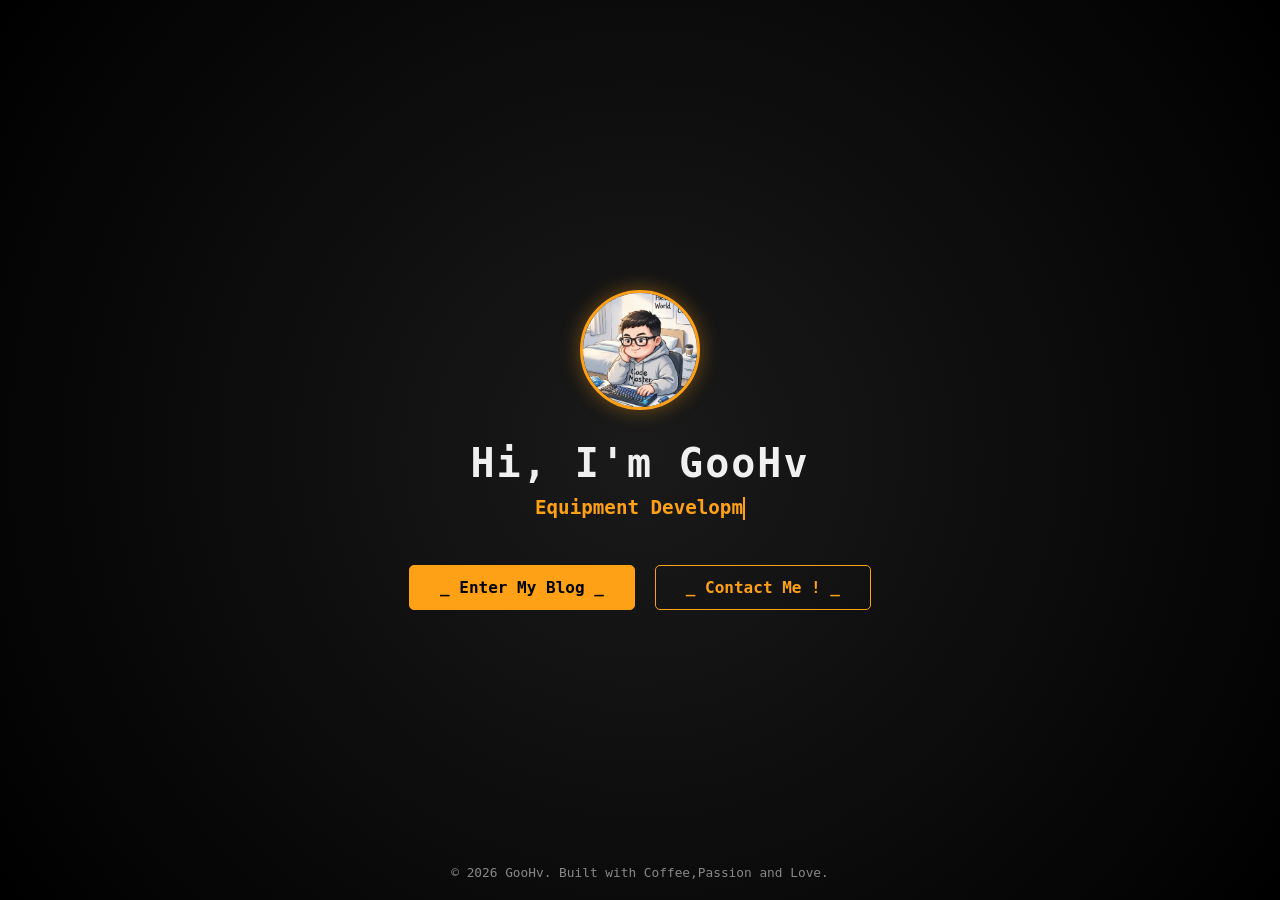
==== index.html @ fdeefa2c "Initial commit" ====
<!DOCTYPE html>
<html lang="zh-CN">
<head>
    <meta charset="UTF-8">
    <meta name="viewport" content="width=device-width, initial-scale=1.0">
    <title>GooHv's Blog</title>
    <link rel="icon" href="./images/favicon.png" type="image/png">
    <link rel="stylesheet" href="./css/i.css">
</head>
<body>

    <div class="container">
        <!-- 头像：卡通头像 -->
        <div class="avatar-box">
            <img src="./images/CodingMan.png" alt="GooHv Avatar">
        </div>

        <h1>Hi, I'm GooHv</h1>
        
        <!-- 打字机效果容器 -->
        <div class="typewriter">
            <span id="typing-text"></span><span class="cursor"></span>
        </div>

        <div class="btn-group">
            <!-- 点击进入主博客页面-->
            <a href="./blog.html" class="btn btn-primary">_ Enter My Blog _</a>
            <a class="btn btn-outline" id="btn-contact">_ Contact Me ! _</a>
        </div>
    </div>

    <div class="footer">
        &copy; 2026 GooHv. Built with Coffee,Passion and Love.
    </div>

    <script src="./js/i_main.js"></script>
</body>
</html>
---- css/i.css ----
:root {
    --primary: #ffa117;
    --bg-dark: #0a0a0a;
    --text-light: #f0f0f0;
    --text-dim: #888;
}

* { margin: 0; padding: 0; box-sizing: border-box; }

body {
    font-family: 'Consolas', 'Monaco', monospace; /* 程序员字体 */
    background-color: var(--bg-dark);
    color: var(--text-light);
    height: 100vh;
    display: flex;
    justify-content: center;
    align-items: center;
    overflow: hidden;
    background-image: radial-gradient(circle at 50% 50%, #1a1a1a 0%, #000 100%);
}

.container {
    text-align: center;
    max-width: 800px;
    padding: 20px;
    animation: fadeIn 1.5s ease-out;
}

/* 头像区域 */
.avatar-box {
    width: 120px;
    height: 120px;
    margin: 0 auto 30px;
    border-radius: 50%;
    border: 3px solid var(--primary);
    overflow: hidden;
    box-shadow: 0 0 20px rgba(255, 161, 23, 0.4);
    position: relative;
}

.avatar-box img {
    width: 100%;
    height: 100%;
    object-fit: cover;
}

/* 打字机文字效果 */
h1 {
    font-size: 2.5rem;
    margin-bottom: 10px;
    letter-spacing: 2px;
}

.typewriter {
    font-size: 1.2rem;
    color: var(--primary);
    margin-bottom: 40px;
    min-height: 1.5em;
    font-weight: bold;
}

.cursor {
    display: inline-block;
    width: 2px;
    height: 1.2em;
    background-color: var(--primary);
    animation: blink 1s infinite;
    vertical-align: middle;
}

/* 按钮组 */
.btn-group {
    display: flex;
    justify-content: center;
    gap: 20px;
    flex-wrap: wrap;
}

.btn {
    padding: 12px 30px;
    border-radius: 5px;
    text-decoration: none;
    font-weight: bold;
    font-family: inherit;
    transition: all 0.3s;
    position: relative;
    overflow: hidden;
    border: 1px solid var(--primary);
}

.btn-primary {
    background-color: var(--primary);
    color: #000;
}

.btn-primary:hover {
    background-color: #e59015;
    transform: translateY(-2px);
    box-shadow: 0 5px 15px rgba(255, 161, 23, 0.4);
}

.btn-outline {
    background-color: transparent;
    color: var(--primary);
}

.btn-outline:hover {
    background-color: rgba(255, 161, 23, 0.1);
    transform: translateY(-2px);
}

/* 底部版权 */
.footer {
    position: absolute;
    bottom: 20px;
    font-size: 0.8rem;
    color: var(--text-dim);
}

@keyframes blink { 50% { opacity: 0; } }
@keyframes fadeIn { from { opacity: 0; transform: translateY(20px); } to { opacity: 1; transform: translateY(0); } }

/* 移动端适配 */
@media (max-width: 600px) {
    h1 { font-size: 1.8rem; }
    .btn-group { flex-direction: column; width: 100%; }
    .btn { width: 100%; }
}
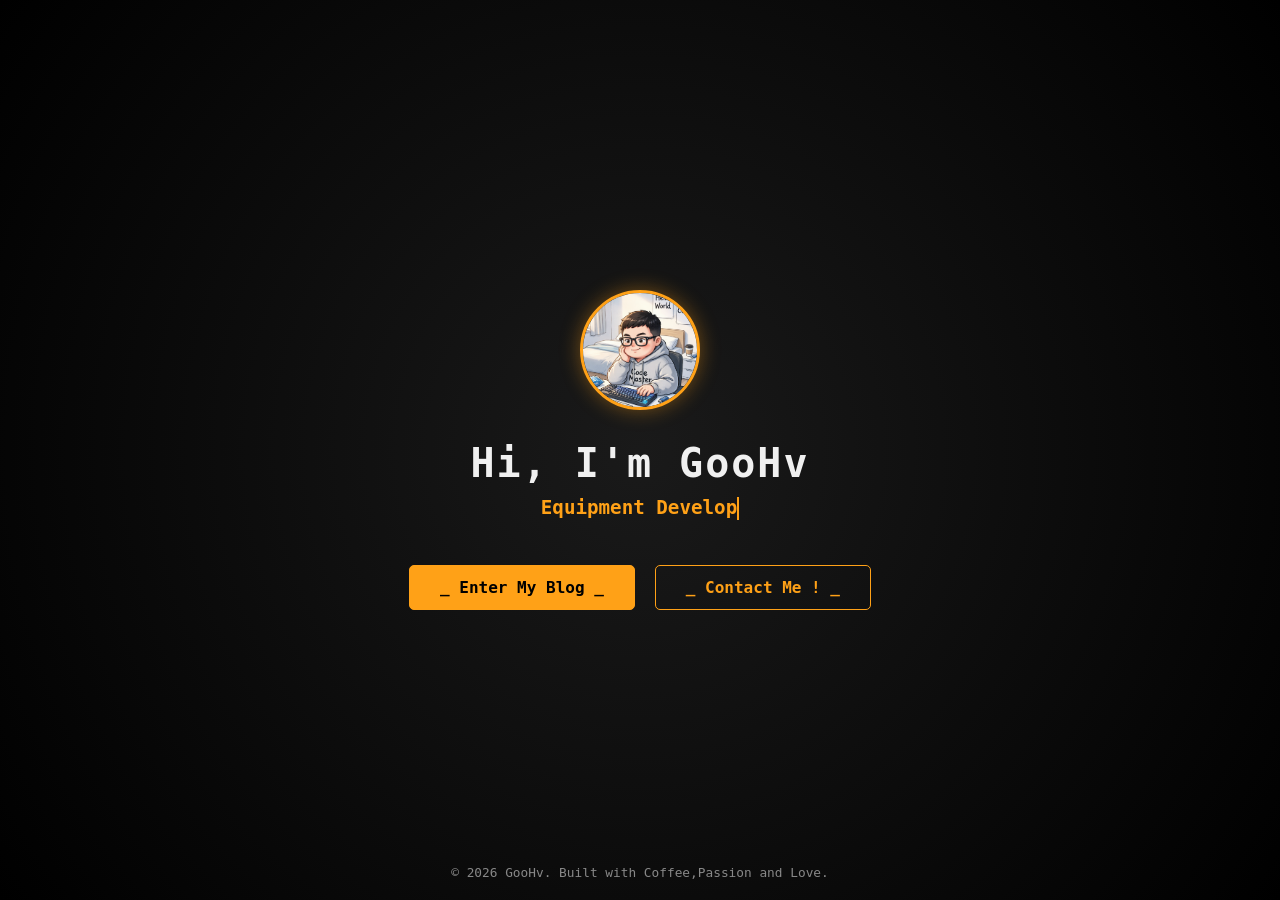
==== commit 81f1bf97: "Read readme.md for details. 01-The overall frame and appearance effect of the blog have been closed;" ====
--- a/index.html
+++ b/index.html
@@ -5,7 +5,10 @@
     <meta name="viewport" content="width=device-width, initial-scale=1.0">
     <title>GooHv's Blog</title>
     <link rel="icon" href="./images/favicon.png" type="image/png">
-    <link rel="stylesheet" href="./css/i.css">
+    <link rel="stylesheet" href="./css/variables.css">
+    <!-- 1. 基础重置 (保持不变) -->
+    <link rel="stylesheet" href="./css/bass.css">
+    <link rel="stylesheet" href="./css/i_main.css">
 </head>
 <body>
 
--- a/css/variables.css
+++ b/css/variables.css
@@ -0,0 +1,51 @@
+/* =========================================
+   bs_variables.css - 全局变量
+   ========================================= */
+:root{
+
+
+    /* 选中菜单对应圆角大小 */
+    --selectedRadius:15px;
+
+    /* 选中菜单展开的宽度 */
+    --sectionOpenWidth:160px;
+
+    /* 选中菜单未展开的宽度 */
+    --sectionClosedWidth:35px;
+
+    /* section各个html显示的宽度尺寸 */
+    --sectionHTMLWidth:980px;    
+
+    /* standardpage.css 主色调：科技蓝 */
+    --primary-color: #4a90e2; 
+
+    /* standardpage.css 强调色：珊瑚红 */
+    --accent-color: #ff6b6b; 
+
+    /* standardpage.css 背景色：浅灰 */ 
+    --bg-color: #f8f9fa; 
+
+    /* 卡片背景 */     
+    --card-bg: #ffffff;  
+    
+    /* 主文字 */
+    --text-main: #2c3e50; 
+    
+    /* 副文字 */
+    --text-sub: #7f8c8d;   
+    
+    /* mybabble.css 紫色：代表思考与深度 */
+    --babble-primary: #8e44ad;
+    
+    /* mybabble.css 亮紫：用于高亮 */
+    --babble-accent: #e056fd;
+
+    --primary: #ffa117;
+
+    --bg-dark: #0a0a0a;
+
+    --text-light: #f0f0f0;
+    
+    --text-dim: #888;
+         
+}
--- a/css/bass.css
+++ b/css/bass.css
@@ -0,0 +1,10 @@
+/* =========================================
+   bs_bass.css - 全局通用页面样式
+   ========================================= */
+* {
+    margin: 0;
+    padding: 0;
+    box-sizing: border-box;
+    list-style: none;
+    text-decoration: none;
+}
--- a/css/i_main.css
+++ b/css/i_main.css
@@ -0,0 +1,122 @@
+
+* { margin: 0; padding: 0; box-sizing: border-box; }
+
+body {
+    font-family: 'Consolas', 'Monaco', monospace; /* 程序员字体 */
+    background-color: var(--bg-dark);
+    color: var(--text-light);
+    height: 100vh;
+    display: flex;
+    justify-content: center;
+    align-items: center;
+    overflow: hidden;
+    background-image: radial-gradient(circle at 50% 50%, #1a1a1a 0%, #000 100%);
+}
+
+.container {
+    text-align: center;
+    max-width: 800px;
+    padding: 20px;
+    animation: fadeIn 1.5s ease-out;
+}
+
+/* 头像区域 */
+.avatar-box {
+    width: 120px;
+    height: 120px;
+    margin: 0 auto 30px;
+    border-radius: 50%;
+    border: 3px solid var(--primary);
+    overflow: hidden;
+    box-shadow: 0 0 20px rgba(255, 161, 23, 0.4);
+    position: relative;
+}
+
+.avatar-box img {
+    width: 100%;
+    height: 100%;
+    object-fit: cover;
+}
+
+/* 打字机文字效果 */
+h1 {
+    font-size: 2.5rem;
+    margin-bottom: 10px;
+    letter-spacing: 2px;
+}
+
+.typewriter {
+    font-size: 1.2rem;
+    color: var(--primary);
+    margin-bottom: 40px;
+    min-height: 1.5em;
+    font-weight: bold;
+}
+
+.cursor {
+    display: inline-block;
+    width: 2px;
+    height: 1.2em;
+    background-color: var(--primary);
+    animation: blink 1s infinite;
+    vertical-align: middle;
+}
+
+/* 按钮组 */
+.btn-group {
+    display: flex;
+    justify-content: center;
+    gap: 20px;
+    flex-wrap: wrap;
+}
+
+.btn {
+    padding: 12px 30px;
+    border-radius: 5px;
+    text-decoration: none;
+    font-weight: bold;
+    font-family: inherit;
+    transition: all 0.3s;
+    position: relative;
+    overflow: hidden;
+    border: 1px solid var(--primary);
+}
+
+.btn-primary {
+    background-color: var(--primary);
+    color: #000;
+}
+
+.btn-primary:hover {
+    background-color: #e59015;
+    transform: translateY(-2px);
+    box-shadow: 0 5px 15px rgba(255, 161, 23, 0.4);
+}
+
+.btn-outline {
+    background-color: transparent;
+    color: var(--primary);
+}
+
+.btn-outline:hover {
+    background-color: rgba(255, 161, 23, 0.1);
+    transform: translateY(-2px);
+}
+
+/* 底部版权 */
+.footer {
+    position: absolute;
+    bottom: 20px;
+    font-size: 0.8rem;
+    color: var(--text-dim);
+}
+
+@keyframes blink { 50% { opacity: 0; } }
+@keyframes fadeIn { from { opacity: 0; transform: translateY(20px); } to { opacity: 1; transform: translateY(0); } }
+
+/* 移动端适配 */
+@media (max-width: 600px) {
+    h1 { font-size: 1.8rem; }
+    .btn-group { flex-direction: column; width: 100%; }
+    .btn { width: 100%; }
+}
